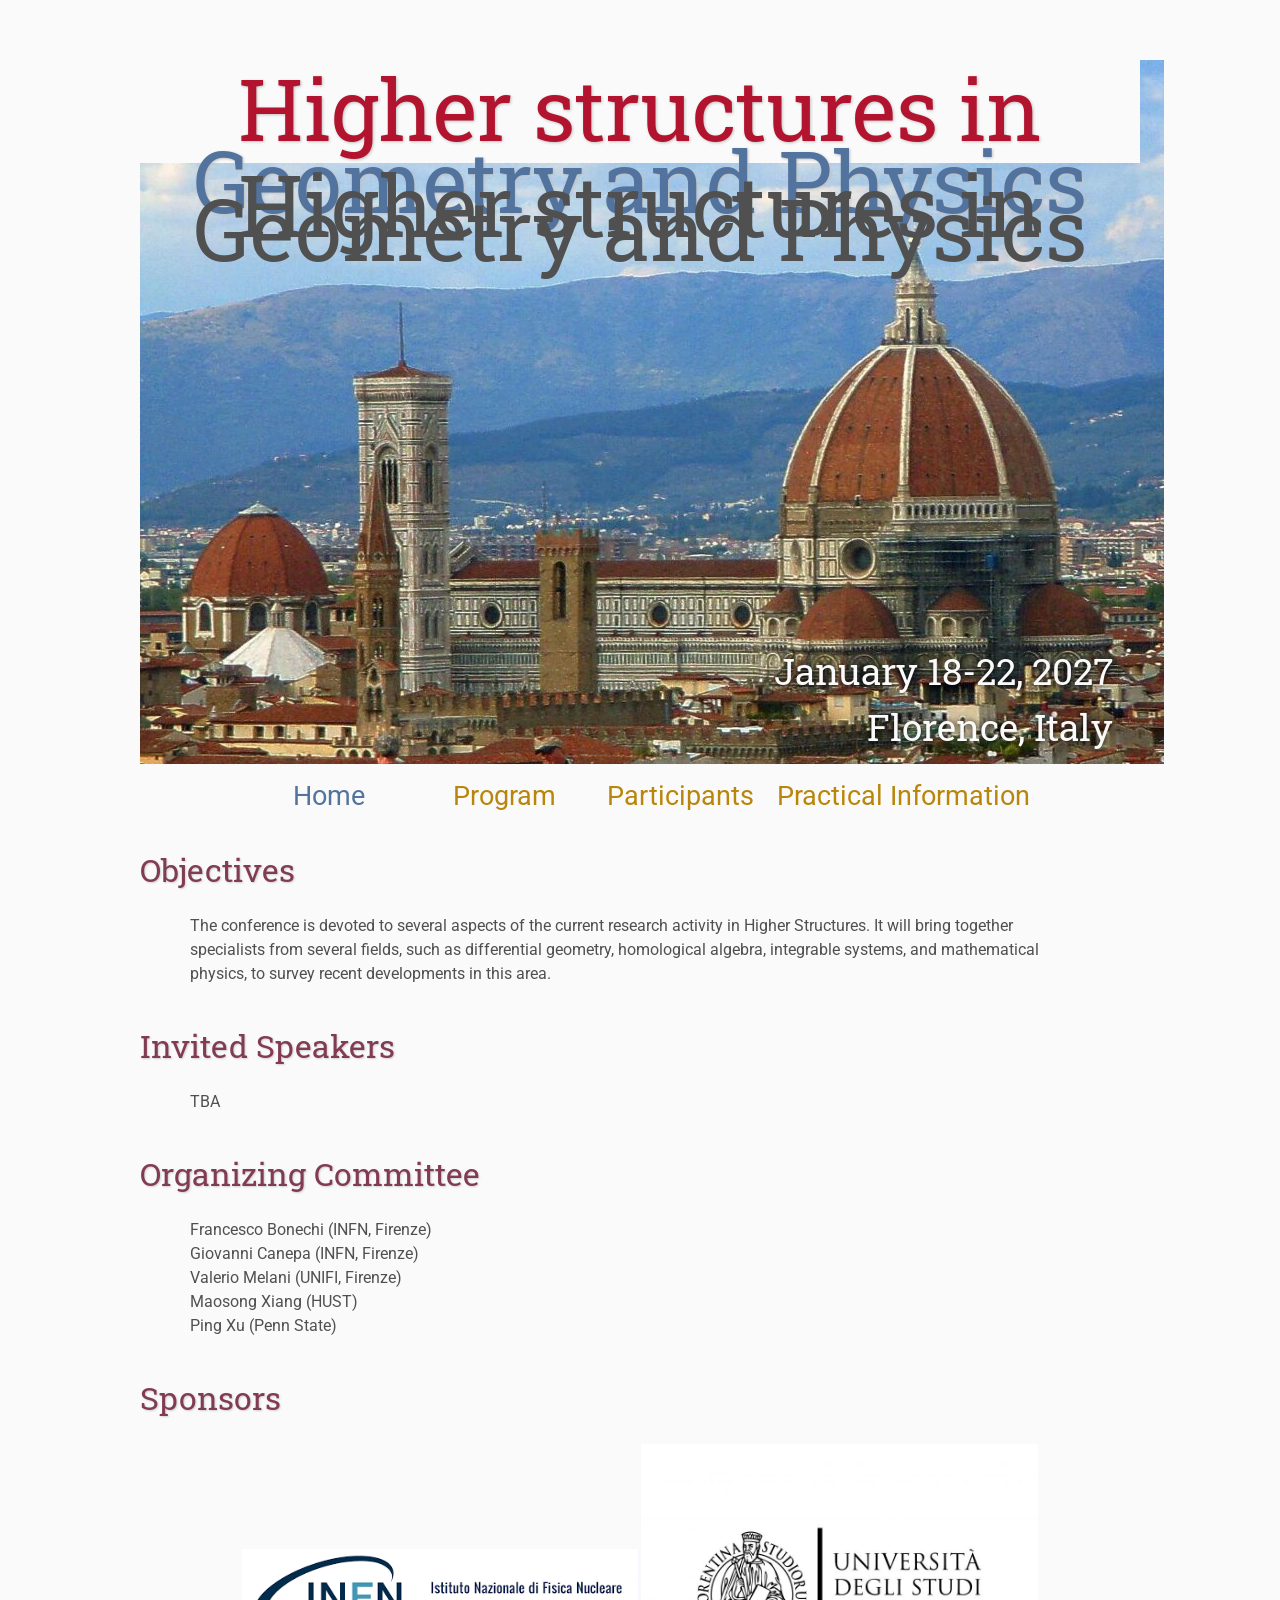
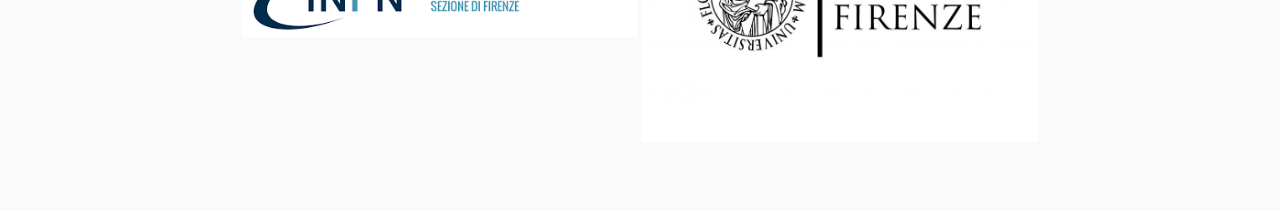
==== index.html @ f8ee54c9 "Update index.html" ====
<!DOCTYPE html>
<html lang='en'>

<head>
    <base href=".">
    <link rel="shortcut icon" type="image/png" href="assets/favicon.png"/>
    <link rel="stylesheet" type="text/css" media="all" href="assets/main.css"/>
    <meta name="description" content="Conference Template">
    <meta name="resource-type" content="document">
    <meta name="distribution" content="global">
    <meta name="KeyWords" content="Conference">
    <title>Higher structures 2027</title>
</head>

<body>

    <div class="banner">
        <img src="assets/University_of_Florence-1024x704.jpg" alt="Conference Template Banner">
        <div class="top-left">
            <span class="title1"> Higher structures in <br> </span><span class="title2"> <br><br> Geometry and Physics </span> 
            <!span style="font-size: 60px;"> Higher structures in Geometry and Physics <!/span> 
        </div>
        
        <div class="bottom-right">
            January 18-22, 2027   <br>  Florence, Italy
        </div>
    </div>

    <table class="navigation">
        <tr>
            <td class="navigation">
                <a class="current" title="Conference Home Page" href=".">Home</a>
            </td>
          <td class="navigation">
                    <a title="Conference Program" href="program">Program</a>
          </td>
            <td class="navigation">
                <a title="Participants" href="Participants">Participants</a>
            </td>
                <!--td class="navigation">
                    <a title="Abstracts" href="abstracts">Abstracts</a> 
                </td>
       
            <!-- <td class="navigation">
                <a title="Register for the Conference" href="registration">Registration</a>
            </td> -->

            
            <td class="navigation">
                <a title="Practical Information" href="directions">Practical Information</a>
            </td>
            
        </tr>
    </table>

    <h2>Objectives</h2>
    <p>
        The conference is devoted to several aspects of the current research activity in Higher Structures. It will bring together specialists from several fields, such as differential geometry, homological algebra, 
        integrable systems, and mathematical physics, to survey recent developments in this area. 
    </p>

    <h2>Invited Speakers</h2>
    <p>
   
   TBA
    
    </p>

    <h2>Organizing Committee</h2>
<p>
Francesco Bonechi (INFN, Firenze)<br>
Giovanni Canepa (INFN, Firenze)<br>
Valerio Melani (UNIFI, Firenze)<br>
Maosong Xiang (HUST)<br>
Ping Xu (Penn State)
</p>


<h2>Sponsors</h2>

    <table class="sponsors">
        <tr>
            <td class="sponsor">
                <a href="https://www.fi.infn.it/index.php/it/">
                    <img src="assets/INFN.png" alt="INFN"style="width: 100%">
                </a>
            </td>
            <td class="sponsor">
                <a href="https://www.unifi.it/">
                    <img src="assets/UNIFI.jpg" alt="UNIFI" style="width: 100%">
                </a>
            </td>
        </tr>
    </table>

</body>
</html>
---- assets/main.css ----
/* main.css */

/* These are the colors and fonts used throughout the webpage.
 * I've listed them here so that a user may easily
 * do a search-and-replace for these to change the site theme.
 *   'Roboto',sans-serif; Font for the title text
 *   'Roboto-Slab',serif; Font for the body text 
 *   #fafafa; Background color of the site
 *   #505050; Foreground (text) color of the site
 *   #52739e; Navy, "Template" in the logo, current page in navigation, special titles in the Program
 *   #b2132e; Reddish, "Conference" in the logo, hover color for links
 *   #813c54; Heading color, titles in the Program
 *   #b8860b; Dark Goldenrod, color for links
 */

@import url('https://fonts.googleapis.com/css?family=Roboto%7CRoboto+Slab');

*{
    border:0;
    font:inherit;
    font-size:1em;
    margin:0;
    padding:0;
    vertical-align:baseline;
}

body{
    background-color: #fafafa;
    background-size: cover;
    background-attachment: fixed;
    color: #505050; 
    text-align:left;
    font-family:'Roboto',sans-serif;
    font-size:1em;
    line-height:1.5em;
    margin: 60px auto;
    width: 1000px;
}

a{color: #b8860b; text-decoration:none;}
a.current{color: #52739e;}
a.current:hover{color: #e82945;}
a:hover{color: #b2132e;}
a:active{color: #e82945;}
h1,h2,h3,h4{clear:left; color: #813c54; margin:1.5em 0em 1em 0em; font-family:'Roboto Slab',serif; text-shadow: 1px 1px 2px #d0d0d0;}
h1{font-size:2.67em;}
h2{font-size:2.00em;}
h3{font-size:1.67em;}
h4{font-size:1.33em;}
p{list-style:none; margin:24px auto 24px auto; padding:0px; width:900px; text-align:left;}
li a, p a {text-decoration:underline; text-decoration-color:#b8860b;}
ul{list-style:none; margin:24px auto 24px auto; padding:0px; width:800px; text-align:left;}
ul li{list-style:none; margin:0px auto 0px auto; padding:0px; text-align:left;}
i,em{font-style:italic;}
b,strong{font-weight:bold;}
sup{
    vertical-align: super;
    font-size: 0.8em;
    line-height: 0;
}
sub{
    vertical-align: sub;
    font-size: 0.8em;
    line-height: 0;
}
table{
    width: 1000px;
    margin: 12px auto 24px auto;
    float: center;
    /* UNCOMMENT THIS FOR DEBUGGING THE ALIGNMENT */
    /*border: 1px solid black;*/
}
th,td{
    text-align: left;
    /* UNCOMMENT THIS FOR DEBUGGING THE ALIGNMENT */
    /*border: 1px solid black;*/
}

/* Website Banner */
.banner {position: relative; font-family:'Roboto Slab',serif;}
.top-left {font-size:5.33em; color: #505050; background: #fafafa; text-align: center; width: 1000px; height: 67px; position: absolute; padding: 36px 0 0 0; top: 0px;}
.bottom-right {font-size:2.33em; color: #fafafa; line-height: 1.5em; width: auto; height: 100px; padding: 0px 27px 27px 0px; text-align: right; position: absolute; bottom: 0px; right: 0px; text-shadow: 0px 0px 6px #000000;}

/* Conference Title Logo */
.title1{color: #b2132e; text-shadow: 1px 1px 3px #c0c0c0;} 
.title2{color: #52739e; text-shadow: 1px 1px 3px #c0c0c0;}
.year{color: #505050; font-size:0.67em; font-weight: lighter;}

/* Navigation Links (Home, Registration, etc) */
table.navigation{width:800px;}
td.navigation{font-size:1.67em; white-space:nowrap; width:20%; text-align:center; vertical-align:middle; padding:0px 0px 0px 0px;}

/* Sponsor Images */
table.sponsors{width:800px;}
td.sponsor{white-space:nowrap; width:33%; text-align:center; vertical-align:middle; padding:0px 0px 0px 0px;}
td.sponsor img{width: 100%}

/* The Table on the Program Page */
td.room{padding: 4px 12px 4px 4px; width: 90%; vertical-align:bottom; font-size:1.67em; color: #52739e; height:32px;}
td.date{white-space:nowrap; width:130px; text-align:right; vertical-align:top; padding:4px 16px 0px 0px;}
td.title{padding: 4px 12px 4px 4px; width: 90%; vertical-align:top; font-size:1.5em; color: #813c54; height:32px; font-family:'Roboto Slab',serif; text-shadow: 1px 1px 2px #d0d0d0; }
td.title-special{padding: 4px 12px 4px 4px; width: 90%; vertical-align:top; font-size:1.67em; color: #52739e; height:32px; font-family:'Roboto Slab',serif; text-shadow: 1px 1px 2px #d0d0d0;}
td.speaker{padding: 4px 12px 4px 4px; font-style: italic; font-size:1em; max-height:999999px}
td.abstract{padding: 4px 12px 12px 4px; font-size:1em; max-height:999999px}
td.abstract img{display: block; margin: 4px auto 8px auto}
table.plenary{padding-top: 8px; background: #ffffff;}

/* Registration and Directions iframes and Images */
iframe.registration{display:block; margin:1em auto 2em auto; width:700px; height:1400px; border:none;}
iframe.directions{display:block; margin:1em auto 2em auto; width:800px; height:400px; border:none;}
img.center{display:block; width:67%; margin:1em auto 2em auto;}

/* Flyer Images */
table.flyers{width:800px;}
td.flyer{white-space:nowrap; width:50%; text-align:center; vertical-align:middle; padding:0px 0px 0px 0px;}
td.sponsor img{width: 100%}

footer{font-size:0.875em; margin-top:12em; text-align:center;}

/* My hacky way of making the site mobile-friendly */
@media only screen and (max-width: 1100px) {
    h2{font-size:3.00em;}
    p{font-size:1.5em; line-height:1.5em;}
    th,td,tr{font-size:1.5em; line-height:1.5em;}
    td.date{font-size:1em; padding-top:0.5em;}
    td.navigation{font-size:1.5em; padding:0px 20px 0px 20px;}
    table.footer{font-size:0.33em;}
}
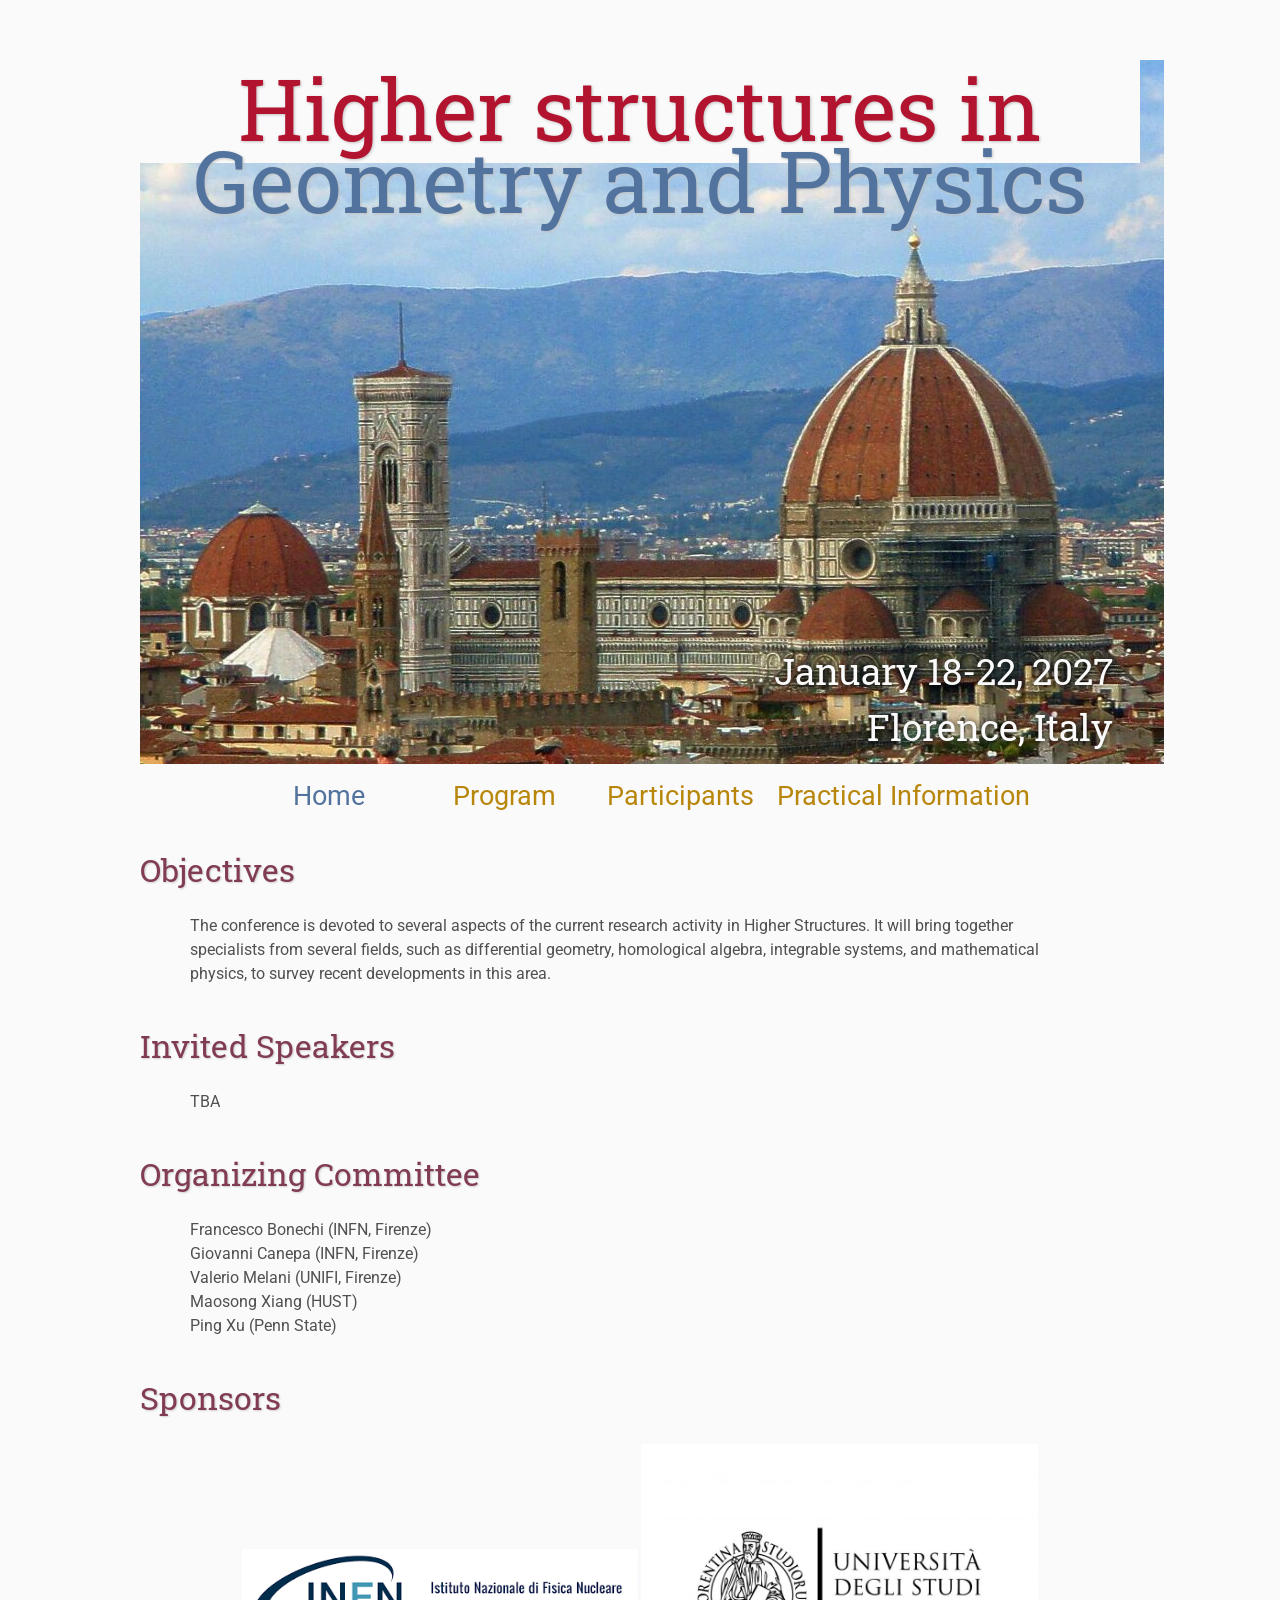
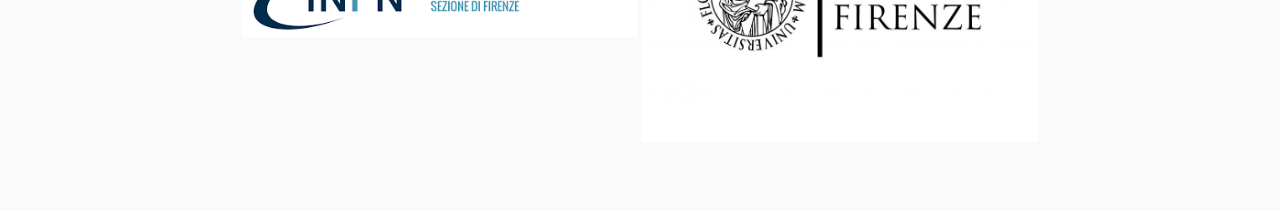
==== commit 0a79fcc7: "Update index.html" ====
--- a/index.html
+++ b/index.html
@@ -18,7 +18,6 @@
         <img src="assets/University_of_Florence-1024x704.jpg" alt="Conference Template Banner">
         <div class="top-left">
             <span class="title1"> Higher structures in <br> </span><span class="title2"> <br><br> Geometry and Physics </span> 
-            <!span style="font-size: 60px;"> Higher structures in Geometry and Physics <!/span> 
         </div>
         
         <div class="bottom-right">
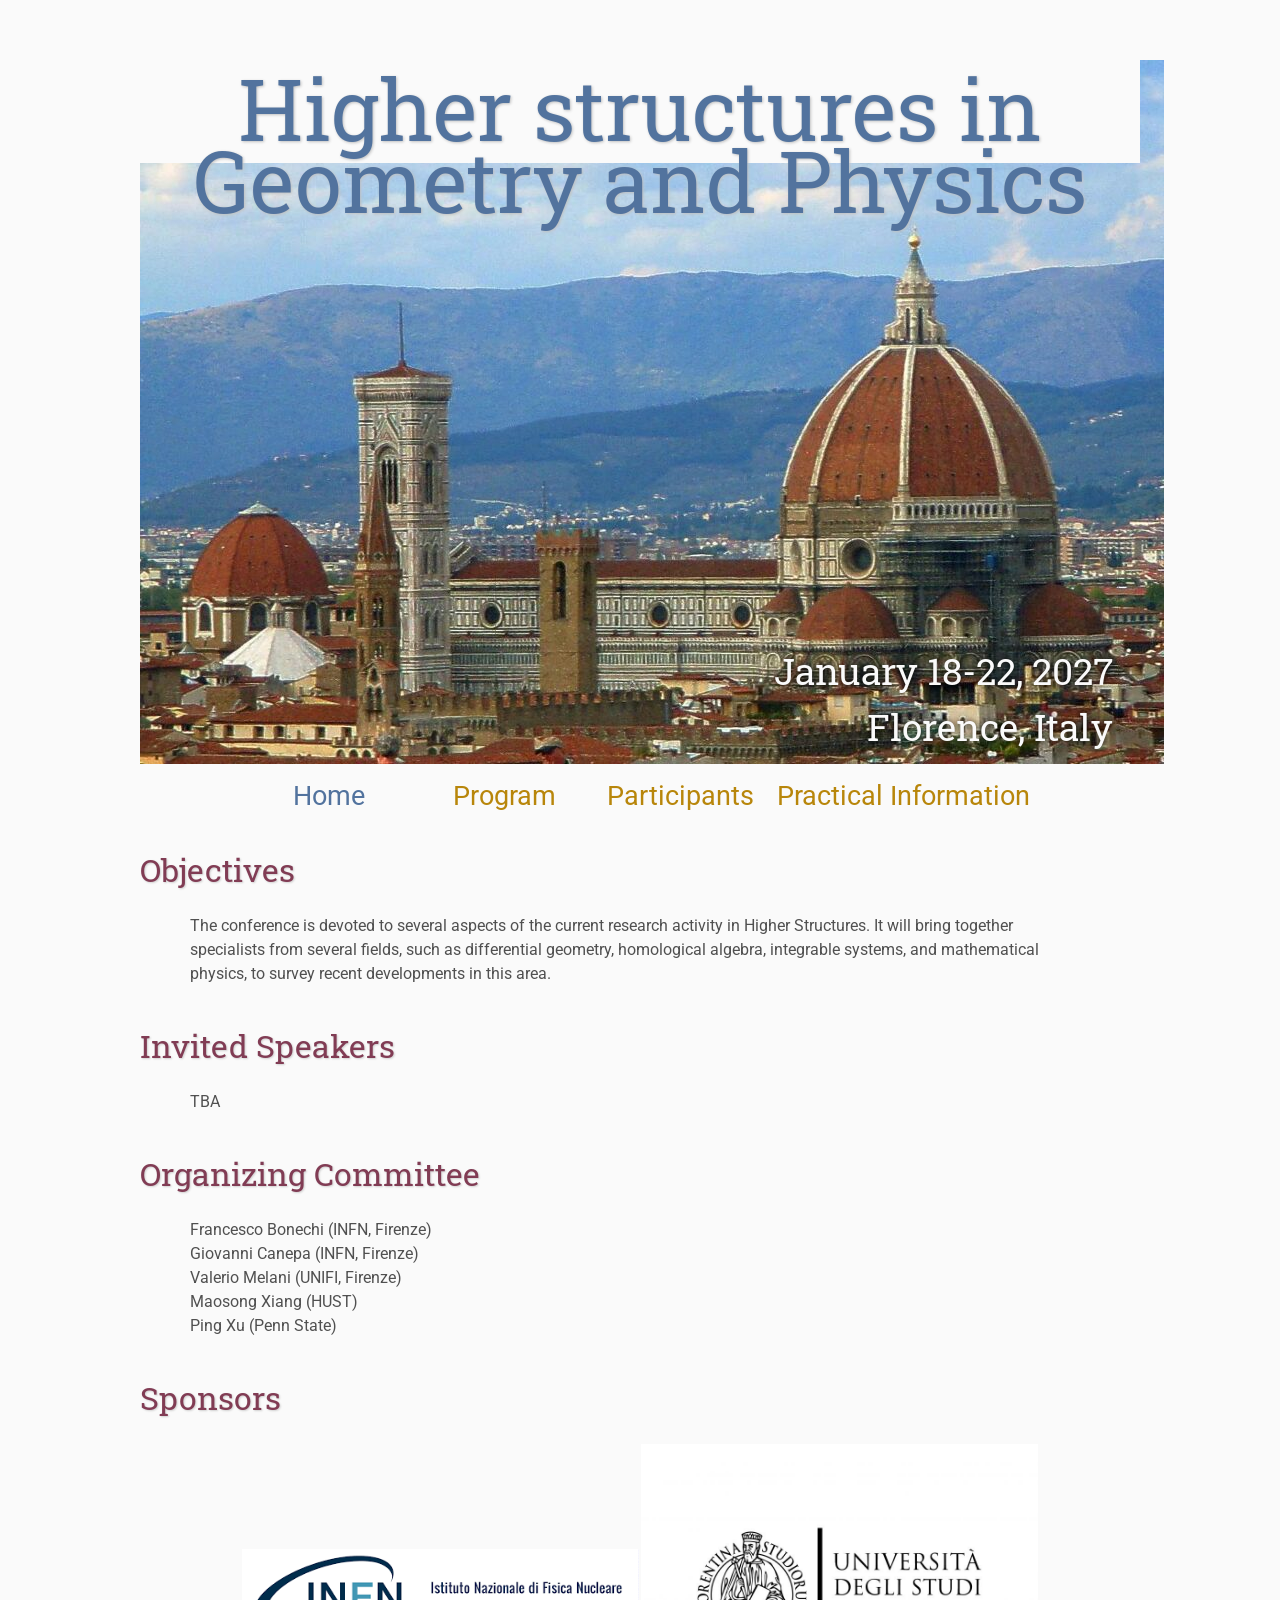
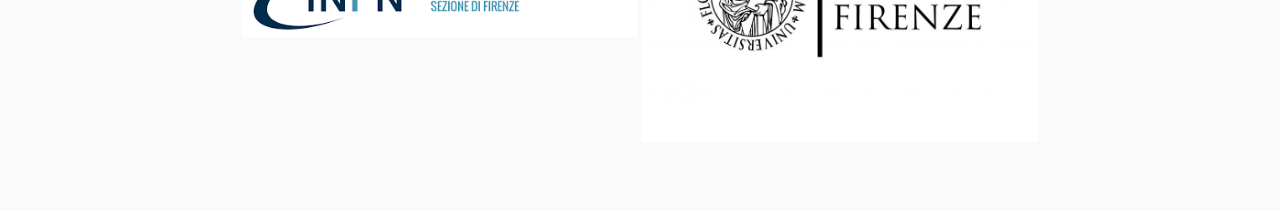
==== commit 18da4c5b: "Update index.html" ====
--- a/index.html
+++ b/index.html
@@ -17,7 +17,7 @@
     <div class="banner">
         <img src="assets/University_of_Florence-1024x704.jpg" alt="Conference Template Banner">
         <div class="top-left">
-            <span class="title1"> Higher structures in <br> </span><span class="title2"> <br><br> Geometry and Physics </span> 
+            <span class="title2"> Higher structures in <br> </span><span class="title2"> <br><br> Geometry and Physics </span> 
         </div>
         
         <div class="bottom-right">
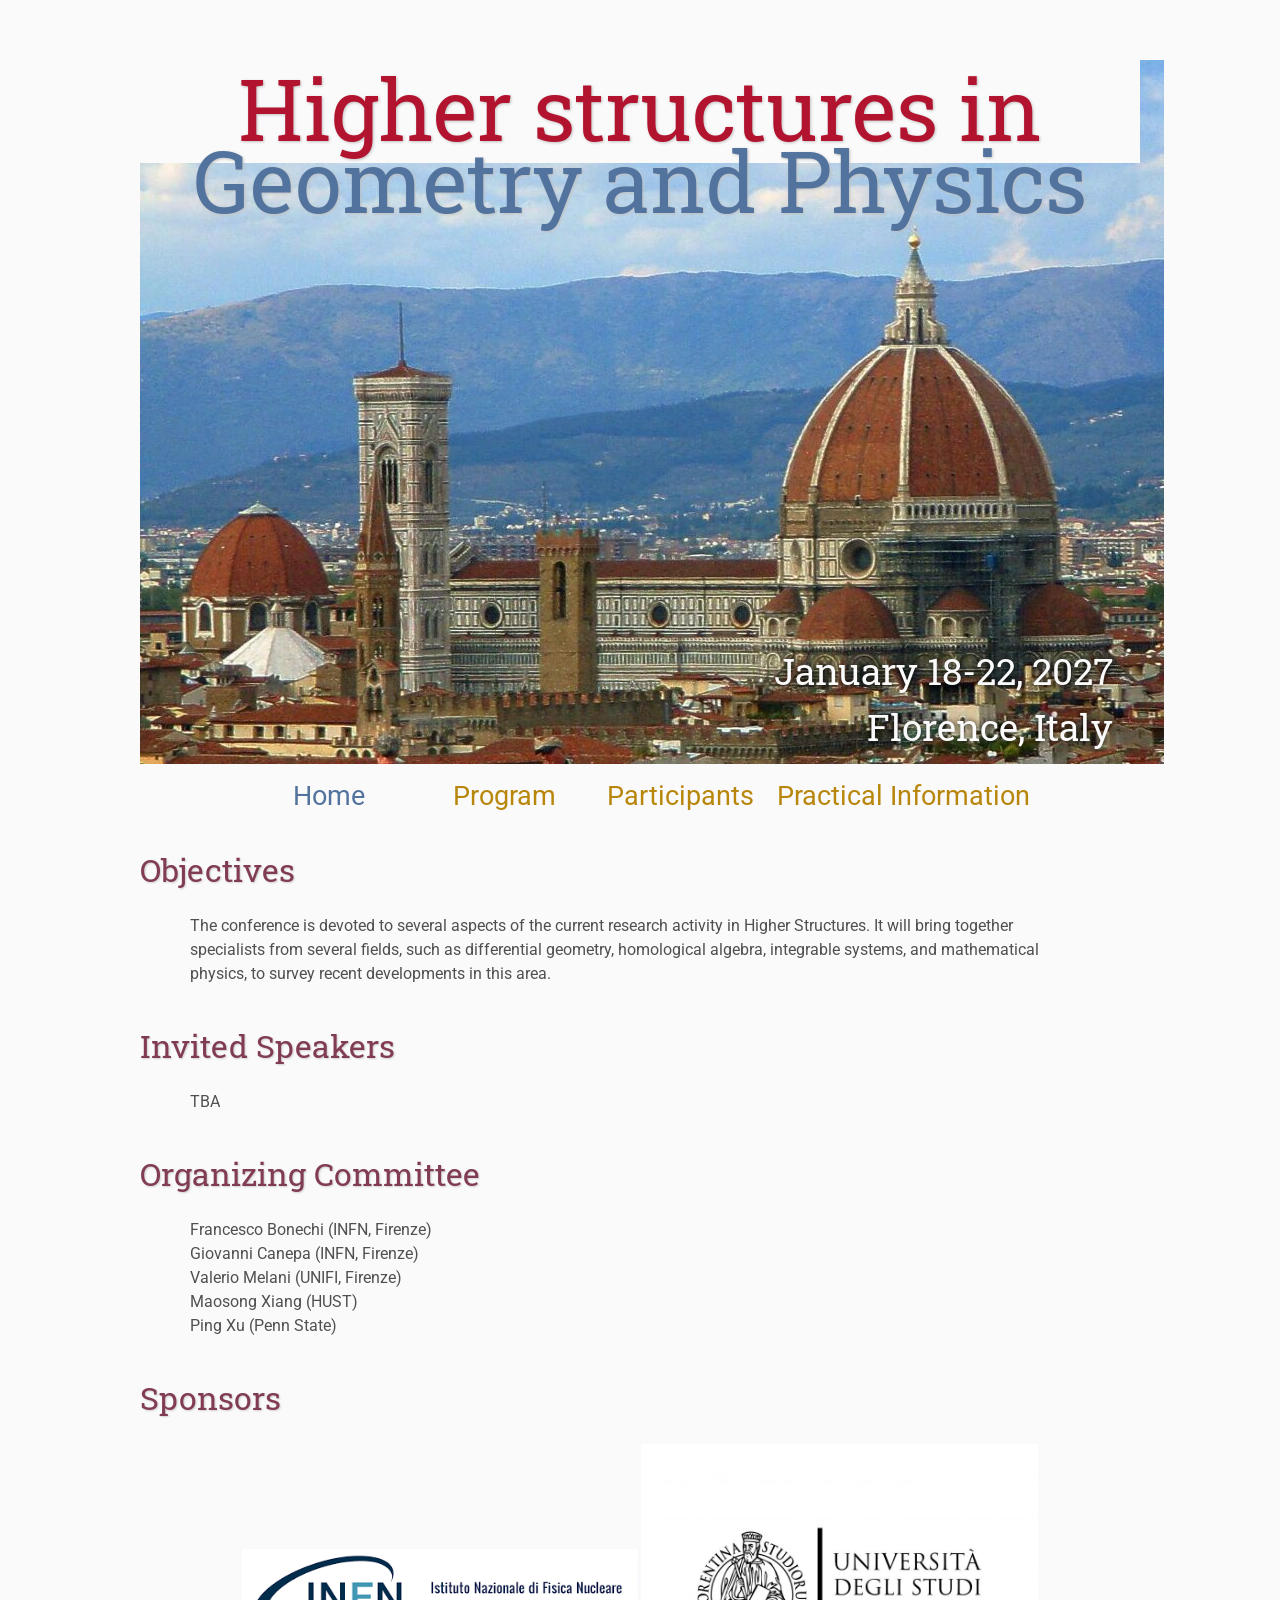
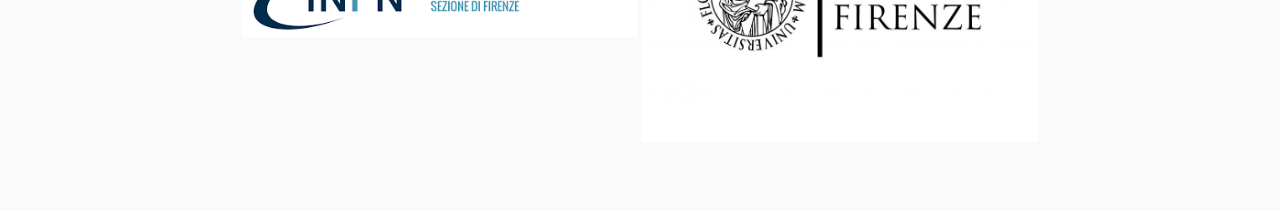
==== commit db1c1458: "Update index.html" ====
--- a/index.html
+++ b/index.html
@@ -17,7 +17,7 @@
     <div class="banner">
         <img src="assets/University_of_Florence-1024x704.jpg" alt="Conference Template Banner">
         <div class="top-left">
-            <span class="title2"> Higher structures in <br> </span><span class="title2"> <br><br> Geometry and Physics </span> 
+            <span class="title1"> Higher structures in <br> </span><span class="title2"> <br><br> Geometry and Physics </span> 
         </div>
         
         <div class="bottom-right">
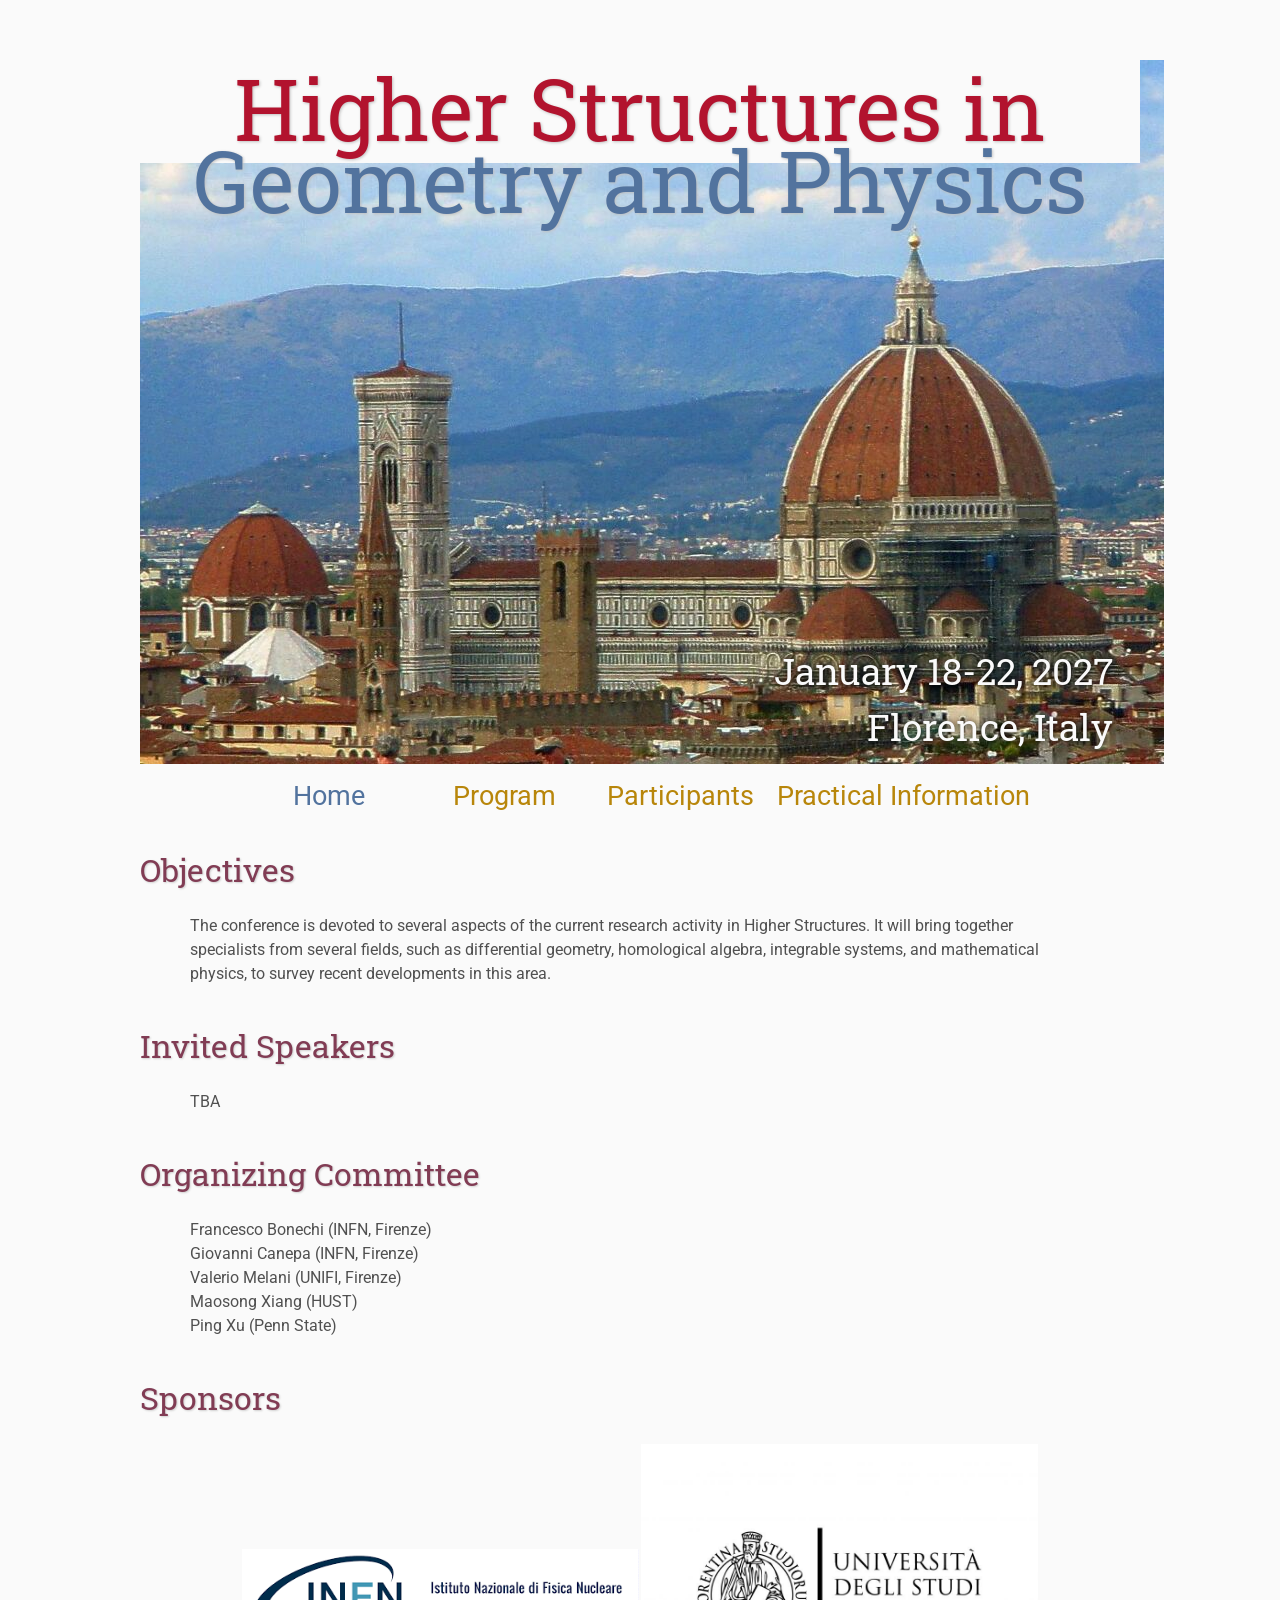
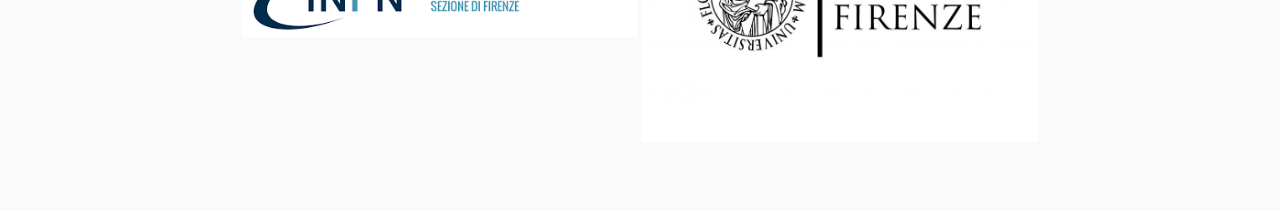
==== commit 6131a25f: "Update index.html" ====
--- a/index.html
+++ b/index.html
@@ -17,7 +17,7 @@
     <div class="banner">
         <img src="assets/University_of_Florence-1024x704.jpg" alt="Conference Template Banner">
         <div class="top-left">
-            <span class="title1"> Higher structures in <br> </span><span class="title2"> <br><br> Geometry and Physics </span> 
+            <span class="title1"> Higher Structures in   <br> </span><span class="title2"> <br><br> Geometry and Physics </span> 
         </div>
         
         <div class="bottom-right">
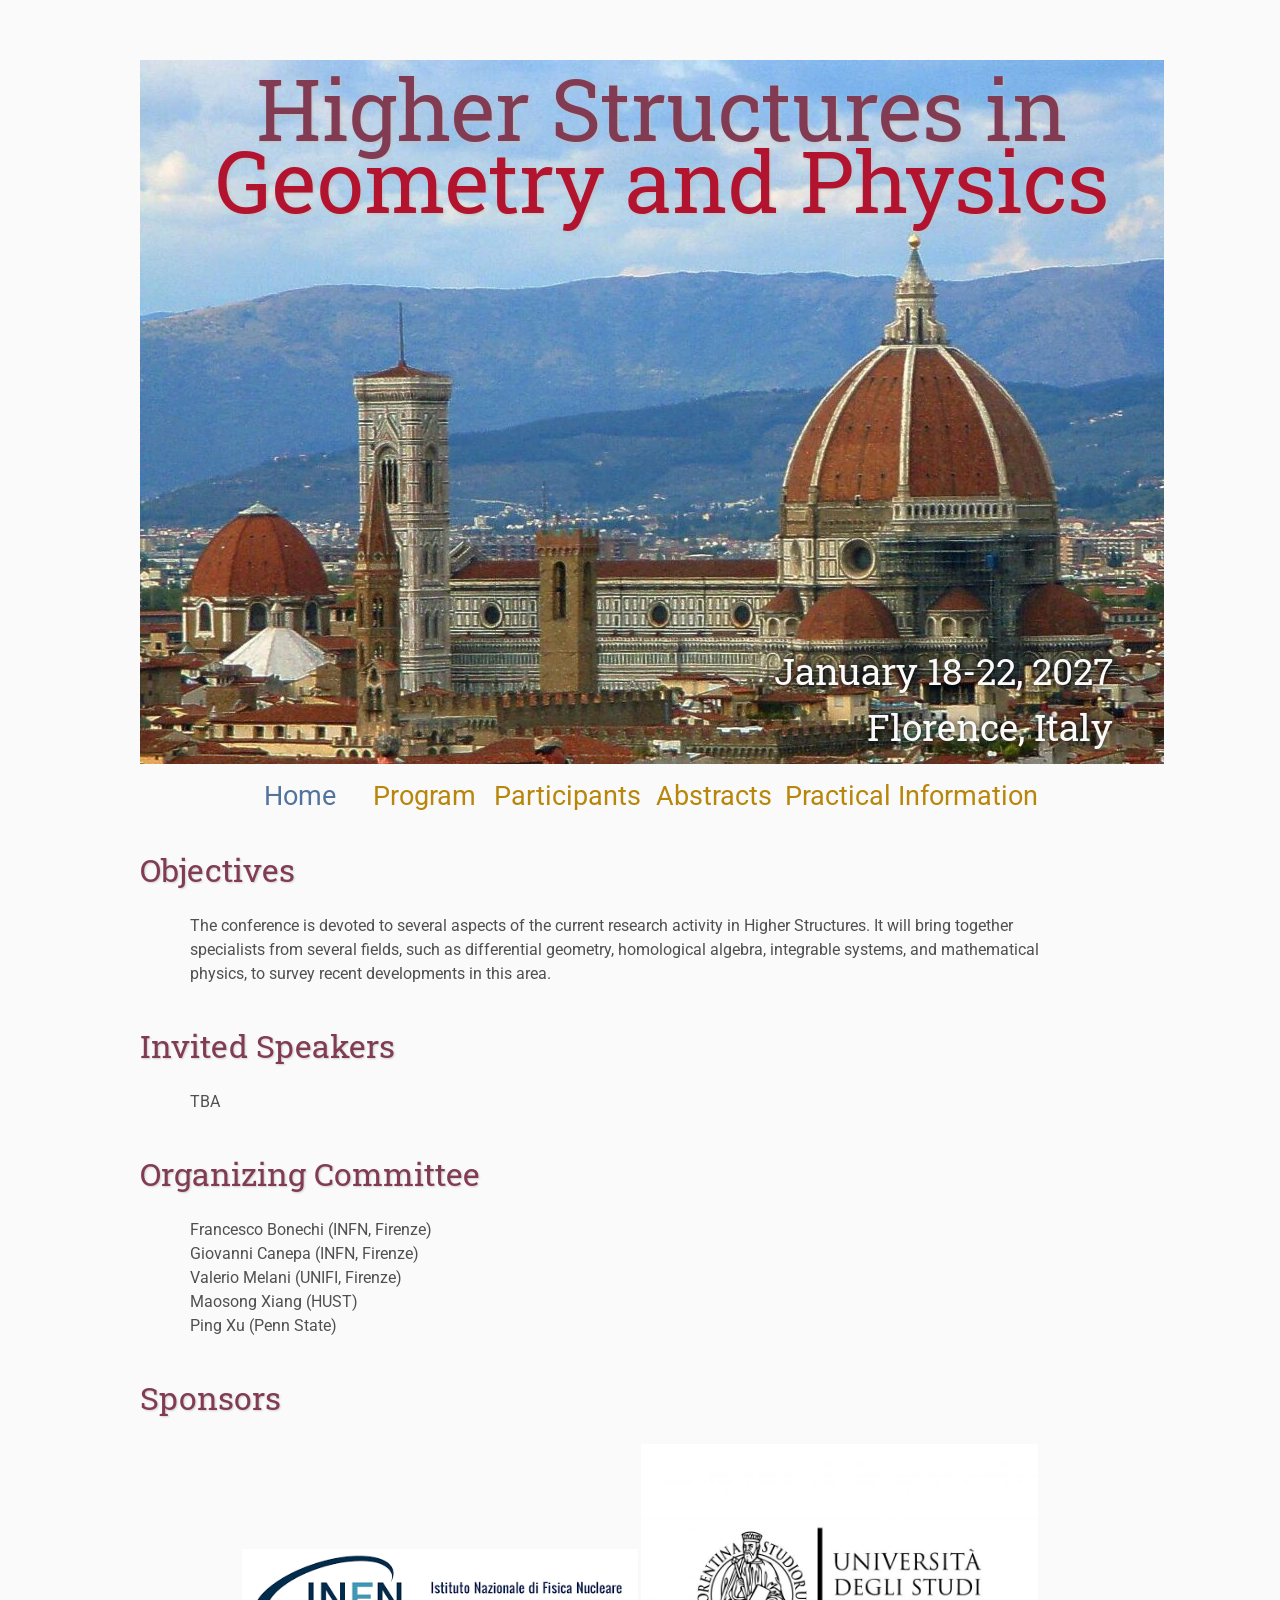
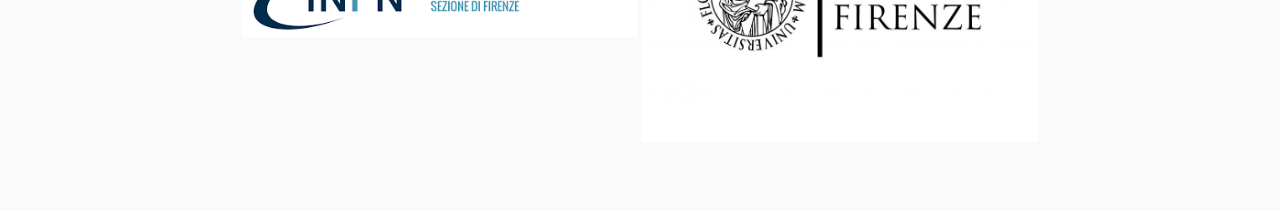
==== commit 3c5ff2bc: "Update index.html" ====
--- a/index.html
+++ b/index.html
@@ -36,9 +36,9 @@
             <td class="navigation">
                 <a title="Participants" href="Participants">Participants</a>
             </td>
-                <!--td class="navigation">
+            <td class="navigation">
                     <a title="Abstracts" href="abstracts">Abstracts</a> 
-                </td>
+            </td>
        
             <!-- <td class="navigation">
                 <a title="Register for the Conference" href="registration">Registration</a>
--- a/assets/main.css
+++ b/assets/main.css
@@ -78,12 +78,12 @@
 
 /* Website Banner */
 .banner {position: relative; font-family:'Roboto Slab',serif;}
-.top-left {font-size:5.33em; color: #505050; background: #fafafa; text-align: center; width: 1000px; height: 67px; position: absolute; padding: 36px 0 0 0; top: 0px;}
+.top-left {font-size:5.33em; color: #505050; text-align: center; width: auto; height: 65px; position: absolute; padding: 36px 0 0 0; top: 0px; left: 75px}
 .bottom-right {font-size:2.33em; color: #fafafa; line-height: 1.5em; width: auto; height: 100px; padding: 0px 27px 27px 0px; text-align: right; position: absolute; bottom: 0px; right: 0px; text-shadow: 0px 0px 6px #000000;}
 
 /* Conference Title Logo */
-.title1{color: #b2132e; text-shadow: 1px 1px 3px #c0c0c0;} 
-.title2{color: #52739e; text-shadow: 1px 1px 3px #c0c0c0;}
+.title1{color: #813c54; text-shadow: 1px 1px 3px #c0c0c0;} 
+.title2{color: #b2132e; text-shadow: 1px 1px 3px #c0c0c0;}
 .year{color: #505050; font-size:0.67em; font-weight: lighter;}
 
 /* Navigation Links (Home, Registration, etc) */
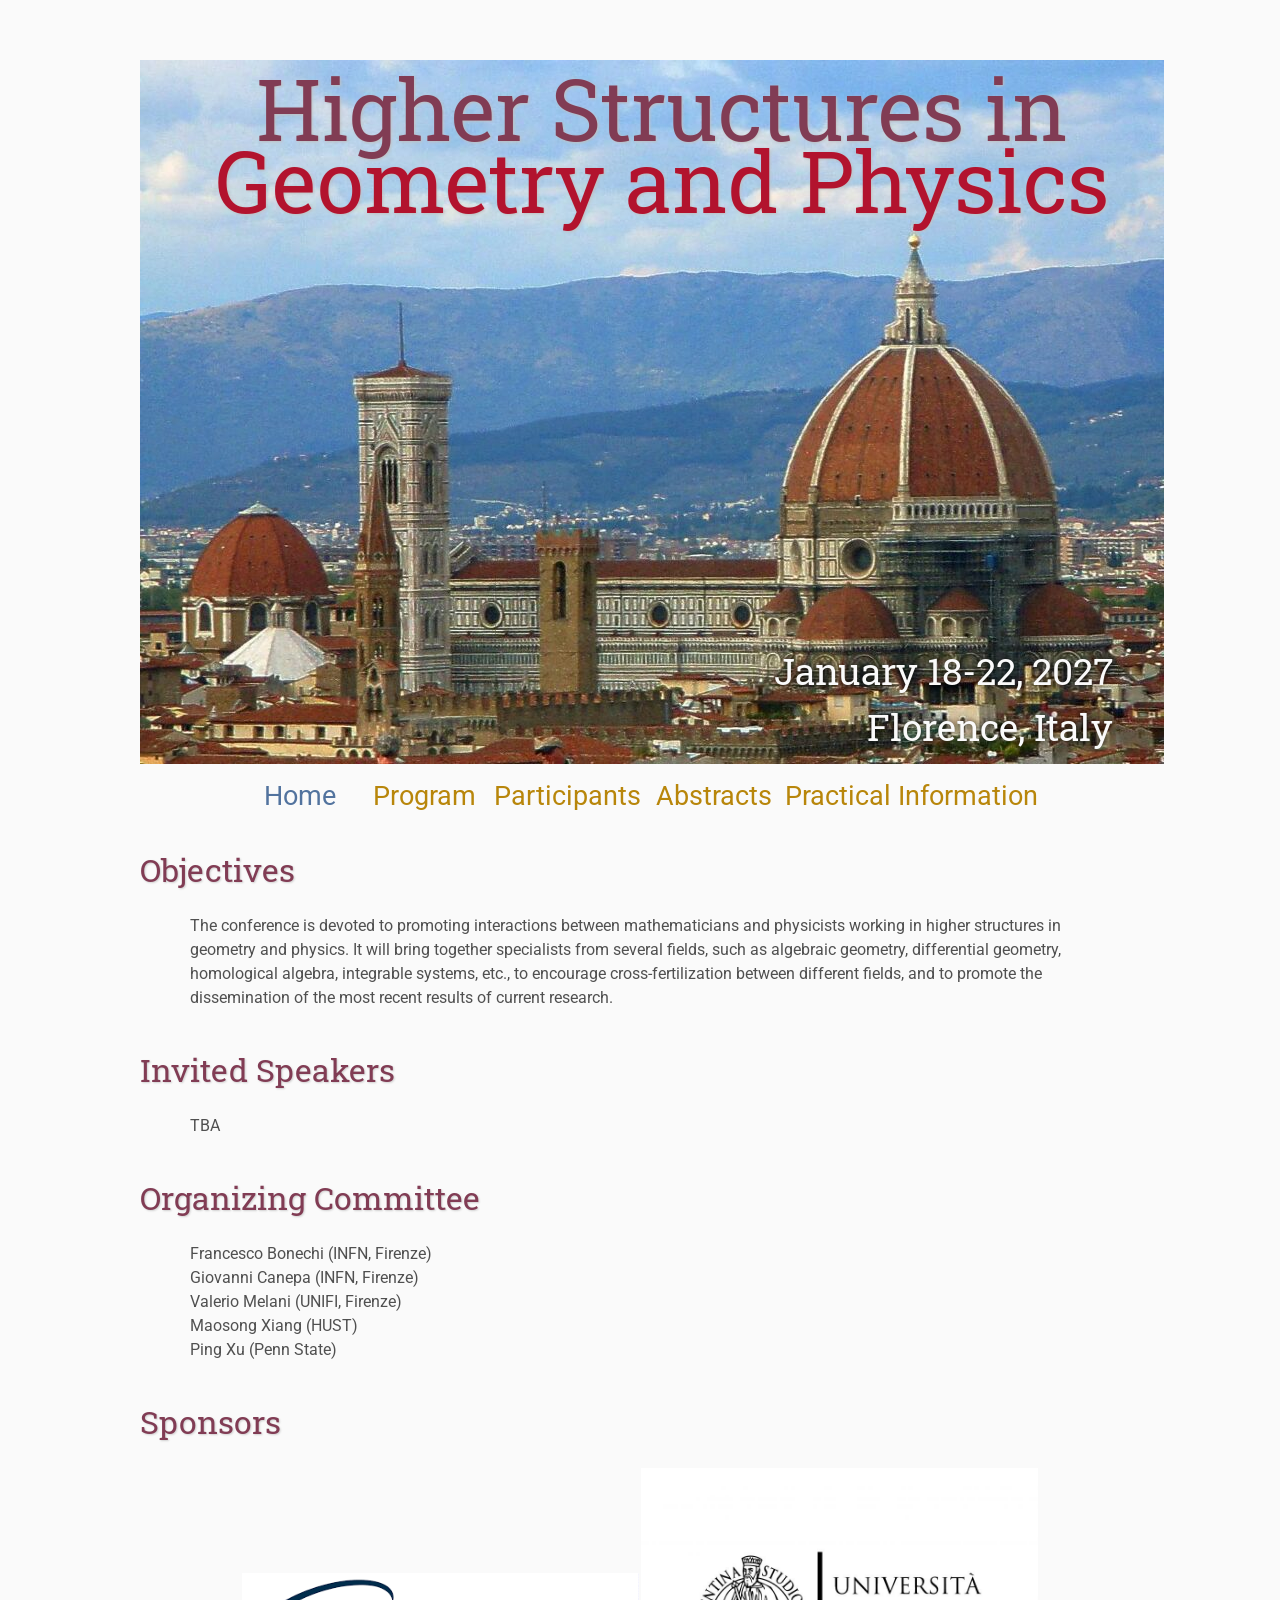
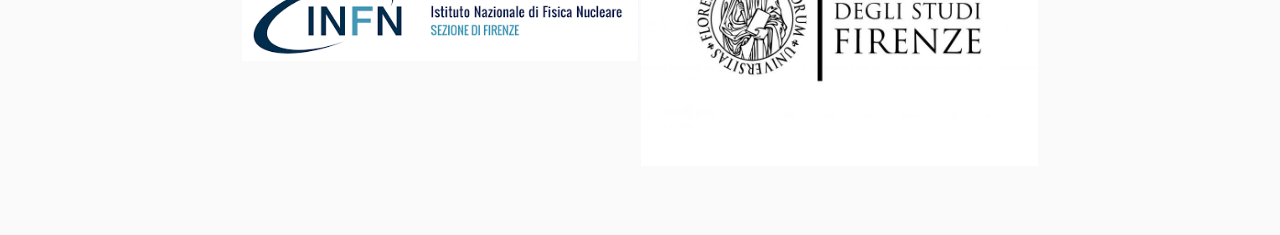
==== commit cb710630: "Update index.html" ====
--- a/index.html
+++ b/index.html
@@ -37,7 +37,7 @@
                 <a title="Participants" href="Participants">Participants</a>
             </td>
             <td class="navigation">
-                    <a title="Abstracts" href="abstracts">Abstracts</a> 
+                    <a title="Abstracts" href="Abstracts">Abstracts</a> 
             </td>
        
             <!-- <td class="navigation">
@@ -54,8 +54,7 @@
 
     <h2>Objectives</h2>
     <p>
-        The conference is devoted to several aspects of the current research activity in Higher Structures. It will bring together specialists from several fields, such as differential geometry, homological algebra, 
-        integrable systems, and mathematical physics, to survey recent developments in this area. 
+    The conference is devoted to promoting interactions between mathematicians and physicists working in higher structures in geometry and physics. It will bring together specialists from several fields, such as algebraic geometry, differential geometry, homological algebra, integrable systems, etc., to encourage cross-fertilization between different fields, and to promote the dissemination of the most recent results of current research. 
     </p>
 
     <h2>Invited Speakers</h2>
